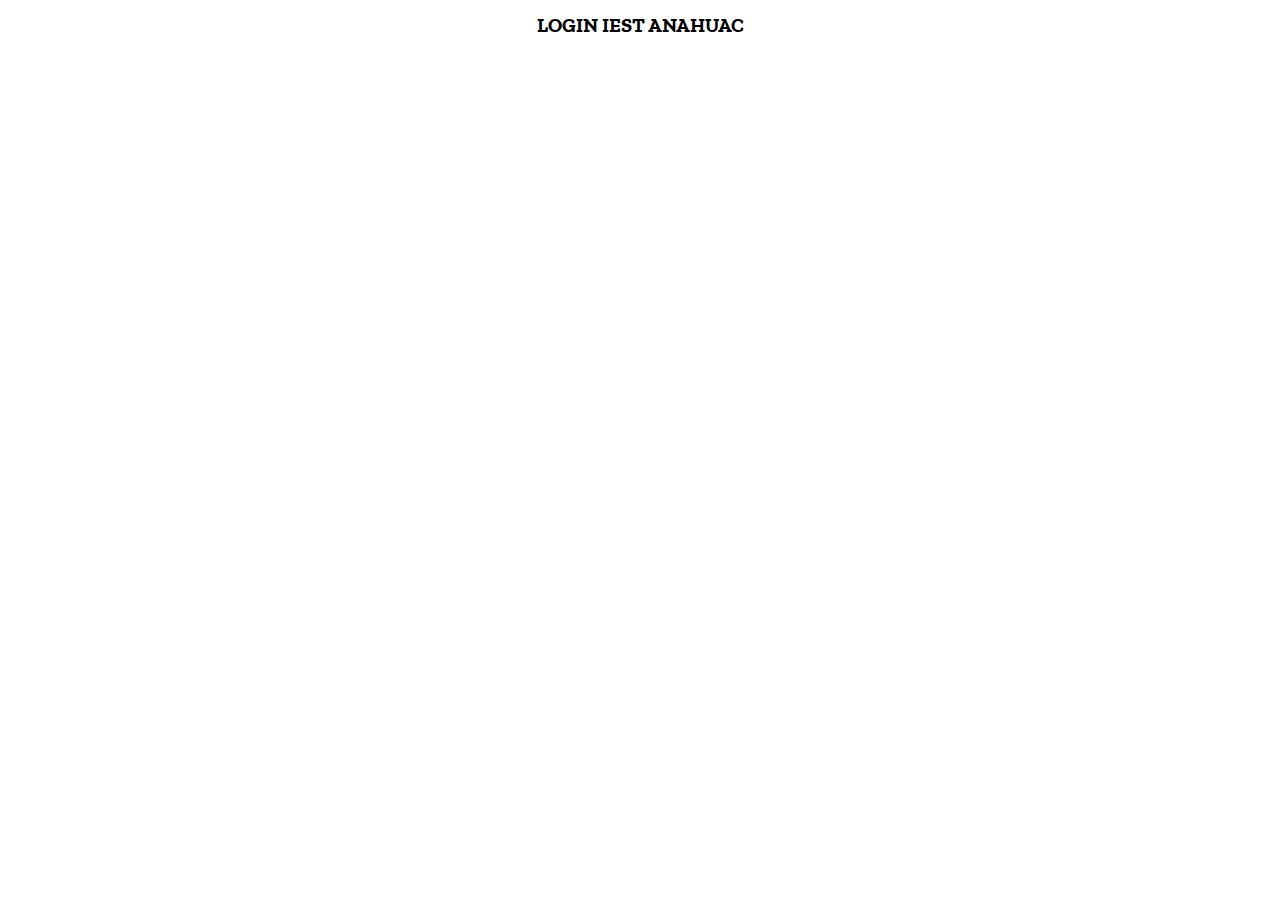
==== login.html @ 145a4943 "First commit" ====
<!DOCTYPE html>
<html lang="en">
<head>
    <meta charset="UTF-8">
    <meta http-equiv="X-UA-Compatible" content="IE=edge">
    <meta name="viewport" content="width=device-width, initial-scale=1.0">
    <title>Estacionamiento IEST</title>

    <!--Preload-->
    <link rel="preconnect" href="https://fonts.gstatic.com">
    <link href="https://fonts.googleapis.com/css2?family=Zilla+Slab:wght@300;400;700&display=swap" rel="stylesheet">

    <link rel="preload" href="styles.css" as="style">
    <link rel="stylesheet" href="styles.css">
</head>
<body>
    <center><h1>LOGIN IEST ANAHUAC</h1></center>
</body>
</html>
---- styles.css ----
:root {
    --font: 'Zilla Slab', serif;
    --light-gray : #e7e7e7;
    --Orange: #ED5728;
    --white: #fff;
    --black: #202020;
}

html {
    box-sizing: border-box;
    font-size: 62.5%; 
}

*, *:before, *:after {
    box-sizing: inherit;
}

body {
    font-family: var(--font);
}
---- styles.css ----
:root {
    --font: 'Zilla Slab', serif;
    --light-gray : #e7e7e7;
    --Orange: #ED5728;
    --white: #fff;
    --black: #202020;
}

html {
    box-sizing: border-box;
    font-size: 62.5%; 
}

*, *:before, *:after {
    box-sizing: inherit;
}

body {
    font-family: var(--font);
}
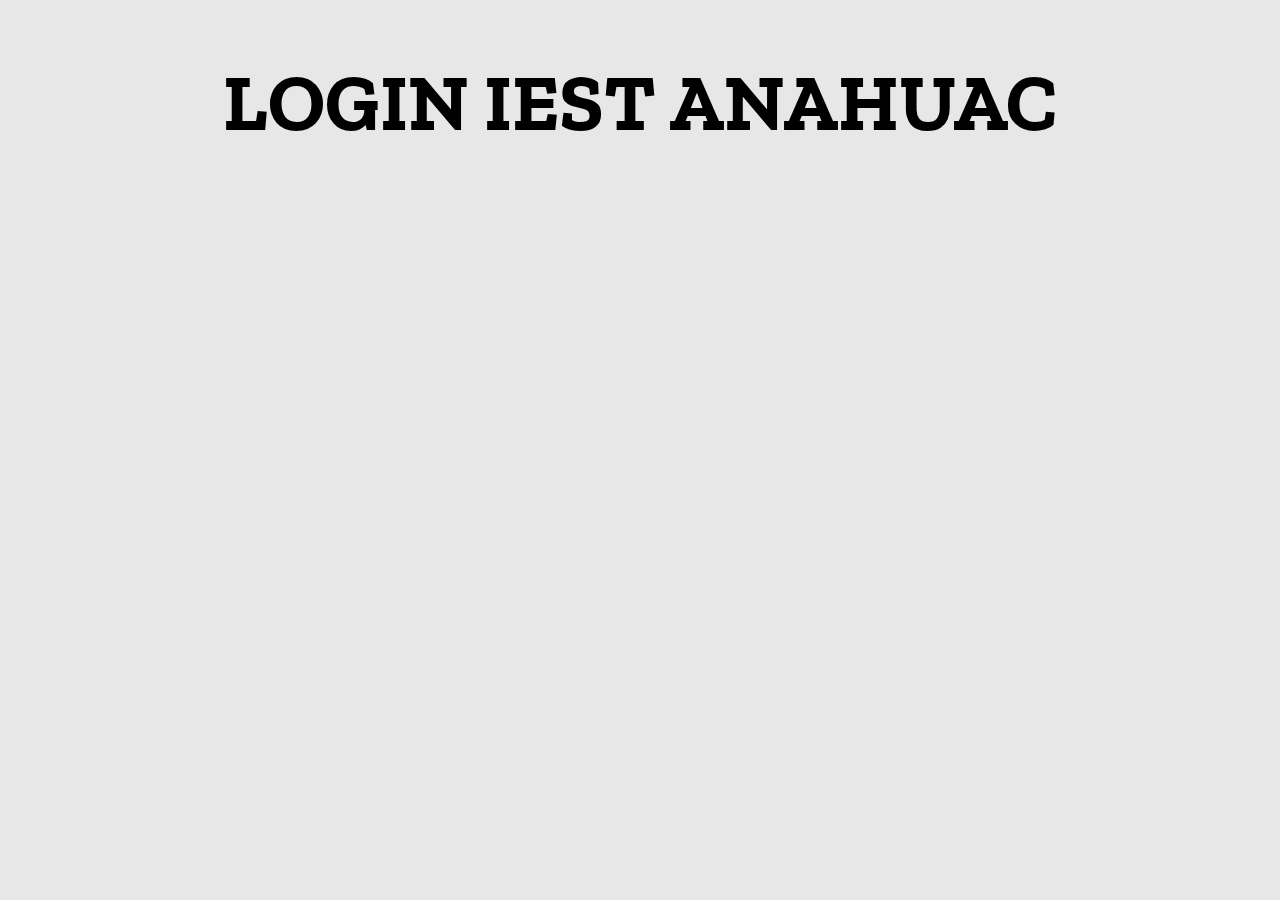
==== commit 5ecba573: "“sex”" ====
--- a/login.html
+++ b/login.html
@@ -15,5 +15,8 @@
 </head>
 <body>
     <center><h1>LOGIN IEST ANAHUAC</h1></center>
+    <div>
+        <img src="">
+    </div>
 </body>
 </html>--- a/styles.css
+++ b/styles.css
@@ -16,5 +16,10 @@
 }
 
 body {
+    background-color: var(--light-gray);
     font-family: var(--font);
-}+}
+
+h1{
+    font-size:8rem;
+}
--- a/styles.css
+++ b/styles.css
@@ -16,5 +16,10 @@
 }
 
 body {
+    background-color: var(--light-gray);
     font-family: var(--font);
-}+}
+
+h1{
+    font-size:8rem;
+}
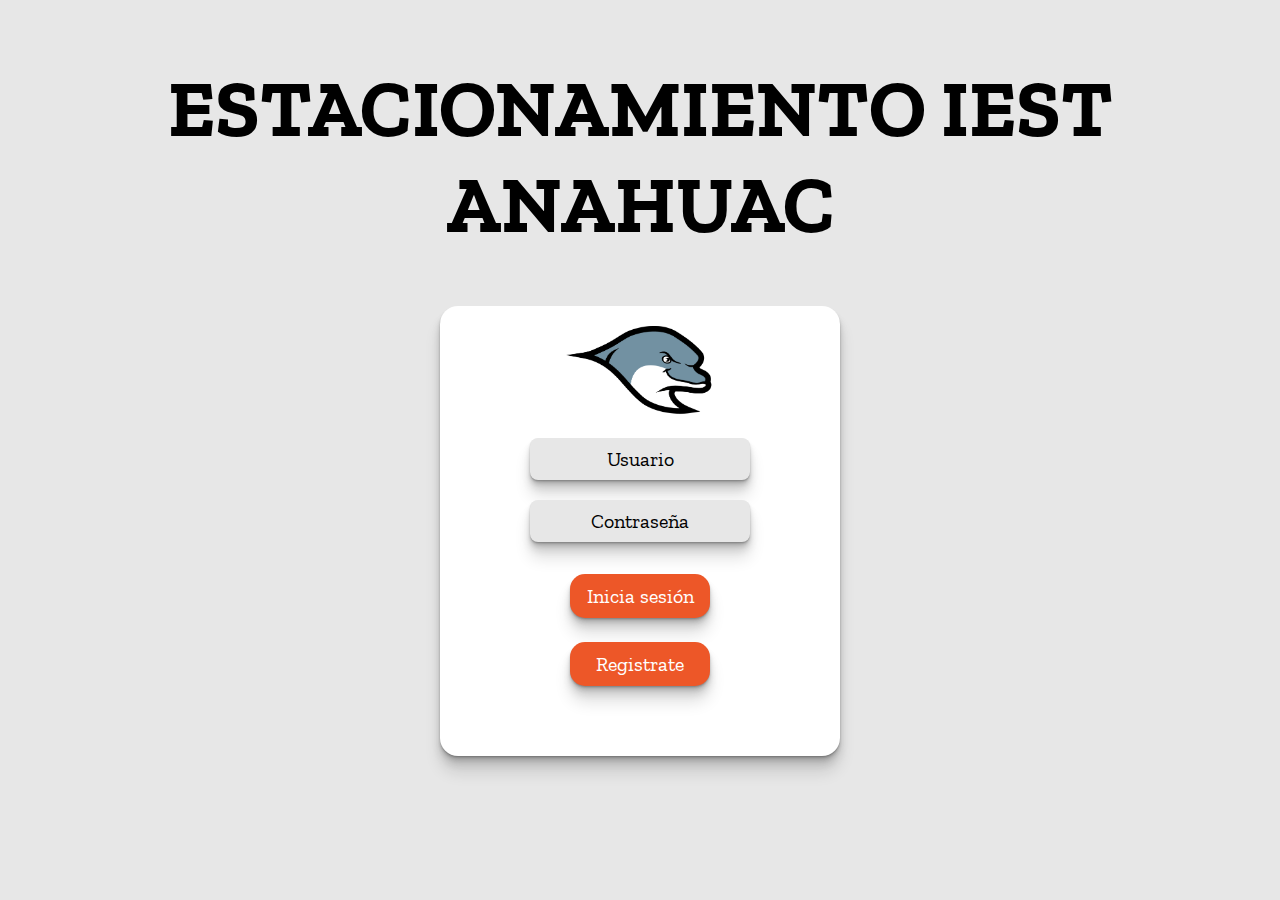
==== commit ba997dbc: "si" ====
--- a/login.html
+++ b/login.html
@@ -4,7 +4,7 @@
     <meta charset="UTF-8">
     <meta http-equiv="X-UA-Compatible" content="IE=edge">
     <meta name="viewport" content="width=device-width, initial-scale=1.0">
-    <title>Estacionamiento IEST</title>
+    <title>LOGIN</title>
 
     <!--Preload-->
     <link rel="preconnect" href="https://fonts.gstatic.com">
@@ -12,11 +12,20 @@
 
     <link rel="preload" href="styles.css" as="style">
     <link rel="stylesheet" href="styles.css">
+    <link rel="icon" href="assets/delfin.png" type="image/icon type">
 </head>
 <body>
-    <center><h1>LOGIN IEST ANAHUAC</h1></center>
-    <div>
-        <img src="">
+    <center><h1 class="title">ESTACIONAMIENTO IEST ANAHUAC</h1></center>
+    <div class="cajaP">
+        <center>
+            <img src="assets/delfin.png" alt="logo" class="logo">
+        </center>
+        <input class= "input" alt="Usuario" placeholder="Usuario" >
+        <input class= "input" alt="Contraseña" placeholder="Contraseña" >
+        <div class="button">
+        <button class="boton" alt="Login">Inicia sesión</button>
+        <button class="boton" alt="Registro">Registrate</button>
+        </div>
     </div>
 </body>
 </html>--- a/styles.css
+++ b/styles.css
@@ -2,6 +2,7 @@
     --font: 'Zilla Slab', serif;
     --light-gray : #e7e7e7;
     --Orange: #ED5728;
+    --Orange2:#bc4420;
     --white: #fff;
     --black: #202020;
 }
@@ -18,8 +19,113 @@
 body {
     background-color: var(--light-gray);
     font-family: var(--font);
+    background-color: var(--light-gray);
 }
 
-h1{
-    font-size:8rem;
+.title{
+    font-size: 8rem;
+    margin-top: 6rem;
 }
+
+.cajaP{
+    margin:0 auto;
+    font-family: var(--font);
+    height: 45rem;
+    width:40rem;
+    border-radius: 1.8rem;
+    background-color: white;
+    align-items:center;
+    box-shadow:0 1px 1px rgba(0,0,0,0.12),0 2px 2px rgba(0,0,0,0.12),0 4px 4px rgba(0,0,0,0.12),0 8px 8px rgba(0,0,0,0.12),0 16px 16px rgba(0,0,0,0.12)
+}   
+
+button{
+    padding: 10px;
+    width: 14rem;
+    border-radius: 15px;
+    background-color: var(--Orange);
+    color:white;
+    font-size: 2rem;
+    font-family:  var(--font);
+    margin: 1.2rem;
+    border:none;
+    box-shadow:0 1px 1px rgba(0,0,0,0.12),0 2px 2px rgba(0,0,0,0.12),0 4px 4px rgba(0,0,0,0.12),0 8px 8px rgba(0,0,0,0.12),0 16px 16px rgba(0,0,0,0.12)
+}
+button:hover{
+    background-color:#bc4420;
+}
+
+.button {
+    display:grid;
+    justify-content:center;
+}
+
+::placeholder{
+    color:black;
+}
+input {
+    font-family: var(--font);
+    border-radius: 8px;
+    background-color: var(--light-gray);
+	width: calc(60% - 20px);
+    display:flex;
+    justify-content: center;
+    text-align:center;
+	padding: 9px;
+    border:none;
+	margin: 0 auto;
+	margin-top: 2rem;
+    margin-bottom: 2rem;
+	font-size: 2rem;
+    box-shadow:0 1px 1px rgba(0,0,0,0.12),0 2px 2px rgba(0,0,0,0.12),0 4px 4px rgba(0,0,0,0.12),0 8px 8px rgba(0,0,0,0.12),0 16px 16px rgba(0,0,0,0.12)
+}
+
+.logo {
+    width: 15rem;
+    margin-top: 2rem;
+    
+}
+
+.container {
+    display: block;
+    padding: 0 5rem;
+    text-align: center;
+    justify-content: center;
+    margin-top: 5rem;
+}
+
+.card {
+    background-color: var(--white);
+    border-radius: 1rem;
+    font-size: 1.5rem;
+    margin-bottom: 3rem;
+    box-shadow:0 1px 1px rgba(0,0,0,0.12),0 2px 2px rgba(0,0,0,0.12),0 4px 4px rgba(0,0,0,0.12),0 8px 8px rgba(0,0,0,0.12),0 16px 16px rgba(0,0,0,0.12)
+}
+
+.dot_li {
+    height: 20rem;
+    width: 20rem;
+    background-color: #5DB43F;
+    border-radius: 50%;
+    display: inline-block;
+    margin: 2rem 0;
+    box-shadow:0 1px 1px rgba(0,0,0,0.12),0 2px 2px rgba(0,0,0,0.12),0 4px 4px rgba(0,0,0,0.12),0 8px 8px rgba(0,0,0,0.12),0 16px 16px rgba(0,0,0,0.12)
+}
+
+.dot_oc {
+    height: 20rem;
+    width: 20rem;
+    background-color: #973333;
+    border-radius: 50%;
+    display: inline-block;
+    margin: 2rem 0;
+    box-shadow:0 1px 1px rgba(0,0,0,0.12),0 2px 2px rgba(0,0,0,0.12),0 4px 4px rgba(0,0,0,0.12),0 8px 8px rgba(0,0,0,0.12),0 16px 16px rgba(0,0,0,0.12)
+}
+
+@media (min-width: 768px) {
+    .container {
+        display: grid;
+        grid-template-columns: repeat(2, 1fr);
+        column-gap: 10rem;
+        padding: 0 10rem;
+    }
+}
--- a/styles.css
+++ b/styles.css
@@ -2,6 +2,7 @@
     --font: 'Zilla Slab', serif;
     --light-gray : #e7e7e7;
     --Orange: #ED5728;
+    --Orange2:#bc4420;
     --white: #fff;
     --black: #202020;
 }
@@ -18,8 +19,113 @@
 body {
     background-color: var(--light-gray);
     font-family: var(--font);
+    background-color: var(--light-gray);
 }
 
-h1{
-    font-size:8rem;
+.title{
+    font-size: 8rem;
+    margin-top: 6rem;
 }
+
+.cajaP{
+    margin:0 auto;
+    font-family: var(--font);
+    height: 45rem;
+    width:40rem;
+    border-radius: 1.8rem;
+    background-color: white;
+    align-items:center;
+    box-shadow:0 1px 1px rgba(0,0,0,0.12),0 2px 2px rgba(0,0,0,0.12),0 4px 4px rgba(0,0,0,0.12),0 8px 8px rgba(0,0,0,0.12),0 16px 16px rgba(0,0,0,0.12)
+}   
+
+button{
+    padding: 10px;
+    width: 14rem;
+    border-radius: 15px;
+    background-color: var(--Orange);
+    color:white;
+    font-size: 2rem;
+    font-family:  var(--font);
+    margin: 1.2rem;
+    border:none;
+    box-shadow:0 1px 1px rgba(0,0,0,0.12),0 2px 2px rgba(0,0,0,0.12),0 4px 4px rgba(0,0,0,0.12),0 8px 8px rgba(0,0,0,0.12),0 16px 16px rgba(0,0,0,0.12)
+}
+button:hover{
+    background-color:#bc4420;
+}
+
+.button {
+    display:grid;
+    justify-content:center;
+}
+
+::placeholder{
+    color:black;
+}
+input {
+    font-family: var(--font);
+    border-radius: 8px;
+    background-color: var(--light-gray);
+	width: calc(60% - 20px);
+    display:flex;
+    justify-content: center;
+    text-align:center;
+	padding: 9px;
+    border:none;
+	margin: 0 auto;
+	margin-top: 2rem;
+    margin-bottom: 2rem;
+	font-size: 2rem;
+    box-shadow:0 1px 1px rgba(0,0,0,0.12),0 2px 2px rgba(0,0,0,0.12),0 4px 4px rgba(0,0,0,0.12),0 8px 8px rgba(0,0,0,0.12),0 16px 16px rgba(0,0,0,0.12)
+}
+
+.logo {
+    width: 15rem;
+    margin-top: 2rem;
+    
+}
+
+.container {
+    display: block;
+    padding: 0 5rem;
+    text-align: center;
+    justify-content: center;
+    margin-top: 5rem;
+}
+
+.card {
+    background-color: var(--white);
+    border-radius: 1rem;
+    font-size: 1.5rem;
+    margin-bottom: 3rem;
+    box-shadow:0 1px 1px rgba(0,0,0,0.12),0 2px 2px rgba(0,0,0,0.12),0 4px 4px rgba(0,0,0,0.12),0 8px 8px rgba(0,0,0,0.12),0 16px 16px rgba(0,0,0,0.12)
+}
+
+.dot_li {
+    height: 20rem;
+    width: 20rem;
+    background-color: #5DB43F;
+    border-radius: 50%;
+    display: inline-block;
+    margin: 2rem 0;
+    box-shadow:0 1px 1px rgba(0,0,0,0.12),0 2px 2px rgba(0,0,0,0.12),0 4px 4px rgba(0,0,0,0.12),0 8px 8px rgba(0,0,0,0.12),0 16px 16px rgba(0,0,0,0.12)
+}
+
+.dot_oc {
+    height: 20rem;
+    width: 20rem;
+    background-color: #973333;
+    border-radius: 50%;
+    display: inline-block;
+    margin: 2rem 0;
+    box-shadow:0 1px 1px rgba(0,0,0,0.12),0 2px 2px rgba(0,0,0,0.12),0 4px 4px rgba(0,0,0,0.12),0 8px 8px rgba(0,0,0,0.12),0 16px 16px rgba(0,0,0,0.12)
+}
+
+@media (min-width: 768px) {
+    .container {
+        display: grid;
+        grid-template-columns: repeat(2, 1fr);
+        column-gap: 10rem;
+        padding: 0 10rem;
+    }
+}
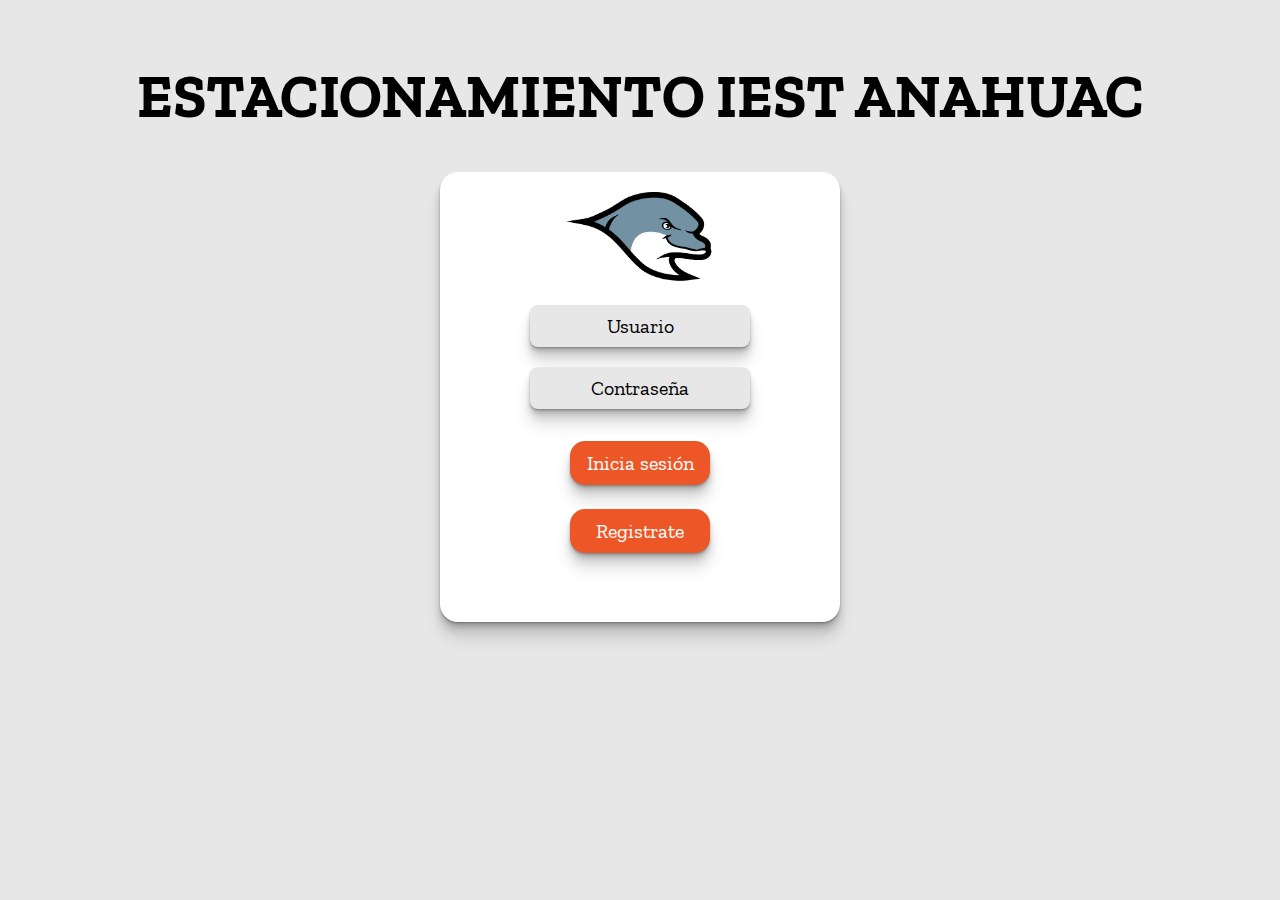
==== commit d7cb4d4e: "si2" ====
--- a/login.html
+++ b/login.html
@@ -21,7 +21,7 @@
             <img src="assets/delfin.png" alt="logo" class="logo">
         </center>
         <input class= "input" alt="Usuario" placeholder="Usuario" >
-        <input class= "input" alt="Contraseña" placeholder="Contraseña" >
+        <input type="password" class= "input" alt="Contraseña" placeholder="Contraseña" >
         <div class="button">
         <button class="boton" alt="Login">Inicia sesión</button>
         <button class="boton" alt="Registro">Registrate</button>
--- a/styles.css
+++ b/styles.css
@@ -129,3 +129,9 @@
         padding: 0 10rem;
     }
 }
+
+@media (min-width: 640px) {
+    .title {
+        font-size:6rem;
+    }
+}--- a/styles.css
+++ b/styles.css
@@ -129,3 +129,9 @@
         padding: 0 10rem;
     }
 }
+
+@media (min-width: 640px) {
+    .title {
+        font-size:6rem;
+    }
+}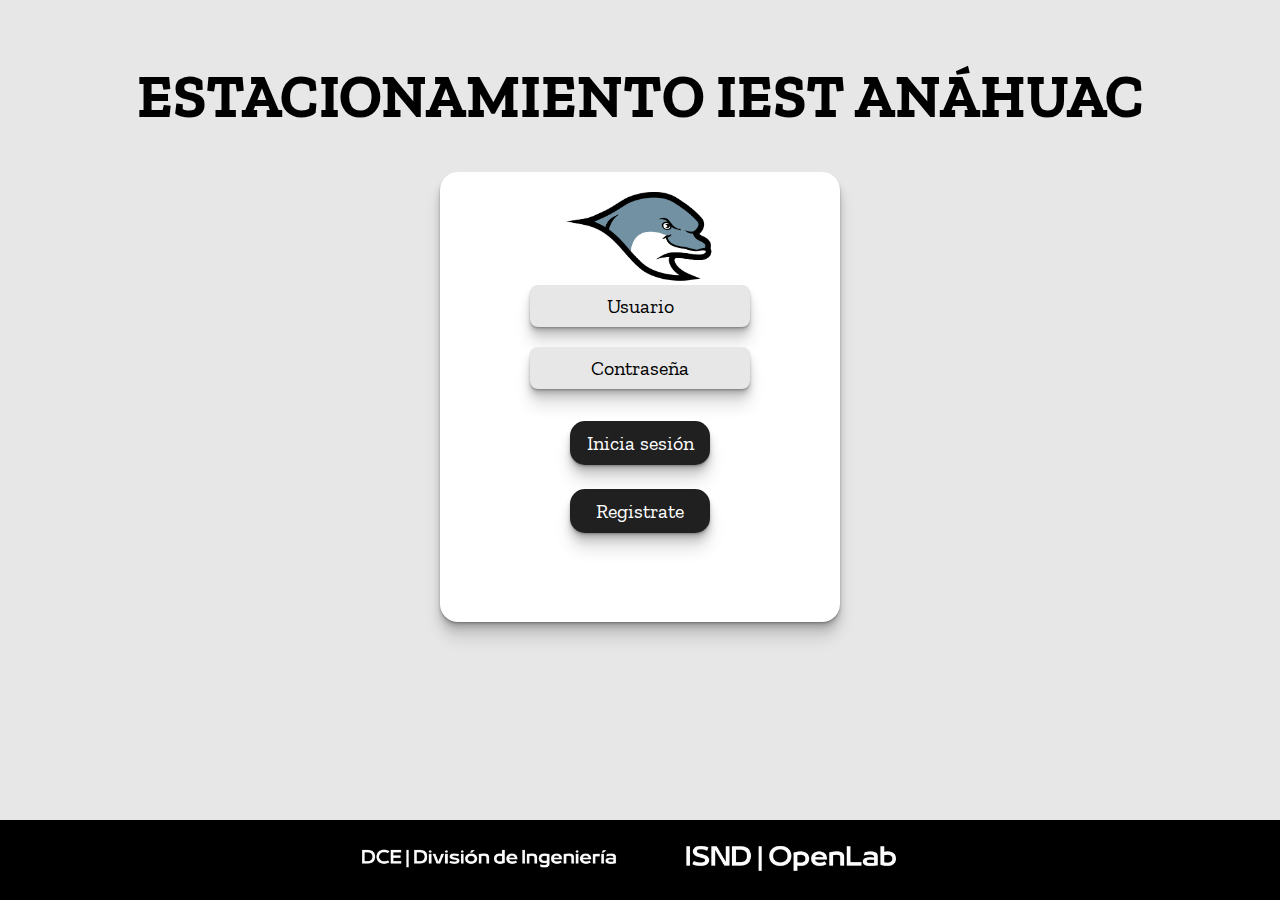
==== commit f906d1b9: "Improvements" ====
--- a/login.html
+++ b/login.html
@@ -15,7 +15,9 @@
     <link rel="icon" href="assets/delfin.png" type="image/icon type">
 </head>
 <body>
-    <center><h1 class="title">ESTACIONAMIENTO IEST ANAHUAC</h1></center>
+
+    <center><h1 class="title">ESTACIONAMIENTO IEST ANÁHUAC</h1></center>
+
     <div class="cajaP">
         <center>
             <img src="assets/delfin.png" alt="logo" class="logo">
@@ -27,5 +29,13 @@
         <button class="boton" alt="Registro">Registrate</button>
         </div>
     </div>
+
+    <footer>
+        <div class="container_footer">
+            <img class="img_logo" src="assets/ce.png" alt="">
+            <img class="img_logo" src="assets/isnd.png" alt="">
+        </div>
+    </footer>
+    
 </body>
 </html>--- a/styles.css
+++ b/styles.css
@@ -18,8 +18,23 @@
 
 body {
     background-color: var(--light-gray);
+    display: flex;
+    flex-direction: column;
     font-family: var(--font);
-    background-color: var(--light-gray);
+    margin: 0;
+    min-height: 100vh;
+}
+
+footer {
+    background-color: black;
+    margin-top: auto;
+    height: auto;
+    display: flex;
+    align-items: center;
+}
+
+.img_logo {
+    width: 30rem;
 }
 
 .title{
@@ -28,30 +43,31 @@
 }
 
 .cajaP{
-    margin:0 auto;
+    align-items:center;
+    background-color: white;
+    border-radius: 1.8rem;
+    box-shadow:0 1px 1px rgba(0,0,0,0.12),0 2px 2px rgba(0,0,0,0.12),0 4px 4px rgba(0,0,0,0.12),0 8px 8px rgba(0,0,0,0.12),0 16px 16px rgba(0,0,0,0.12);
     font-family: var(--font);
     height: 45rem;
+    margin: 0 auto 6rem auto;
     width:40rem;
-    border-radius: 1.8rem;
-    background-color: white;
-    align-items:center;
-    box-shadow:0 1px 1px rgba(0,0,0,0.12),0 2px 2px rgba(0,0,0,0.12),0 4px 4px rgba(0,0,0,0.12),0 8px 8px rgba(0,0,0,0.12),0 16px 16px rgba(0,0,0,0.12)
 }   
 
 button{
+    background-color: var(--black);
+    border-radius: 15px;
+    border:none;
+    box-shadow:0 1px 1px rgba(0,0,0,0.12),0 2px 2px rgba(0,0,0,0.12),0 4px 4px rgba(0,0,0,0.12),0 8px 8px rgba(0,0,0,0.12),0 16px 16px rgba(0,0,0,0.12);
+    color:white;
+    font-family:  var(--font);
+    font-size: 2rem;
+    margin: 1.2rem;
     padding: 10px;
     width: 14rem;
-    border-radius: 15px;
+}
+
+button:hover{
     background-color: var(--Orange);
-    color:white;
-    font-size: 2rem;
-    font-family:  var(--font);
-    margin: 1.2rem;
-    border:none;
-    box-shadow:0 1px 1px rgba(0,0,0,0.12),0 2px 2px rgba(0,0,0,0.12),0 4px 4px rgba(0,0,0,0.12),0 8px 8px rgba(0,0,0,0.12),0 16px 16px rgba(0,0,0,0.12)
-}
-button:hover{
-    background-color:#bc4420;
 }
 
 .button {
@@ -62,71 +78,101 @@
 ::placeholder{
     color:black;
 }
+
 input {
+	font-size: 2rem;
+	margin-top: 2rem;
+	margin: 0 auto;
+	padding: 9px;
+	width: calc(60% - 20px);
+    background-color: var(--light-gray);
+    border-radius: 8px;
+    border:none;
+    box-shadow:0 1px 1px rgba(0,0,0,0.12),0 2px 2px rgba(0,0,0,0.12),0 4px 4px rgba(0,0,0,0.12),0 8px 8px rgba(0,0,0,0.12),0 16px 16px rgba(0,0,0,0.12);
+    display:flex;
     font-family: var(--font);
-    border-radius: 8px;
-    background-color: var(--light-gray);
-	width: calc(60% - 20px);
-    display:flex;
     justify-content: center;
+    margin-bottom: 2rem;
     text-align:center;
-	padding: 9px;
-    border:none;
-	margin: 0 auto;
-	margin-top: 2rem;
-    margin-bottom: 2rem;
-	font-size: 2rem;
-    box-shadow:0 1px 1px rgba(0,0,0,0.12),0 2px 2px rgba(0,0,0,0.12),0 4px 4px rgba(0,0,0,0.12),0 8px 8px rgba(0,0,0,0.12),0 16px 16px rgba(0,0,0,0.12)
 }
 
 .logo {
+    margin-top: 2rem;
     width: 15rem;
-    margin-top: 2rem;
-    
 }
 
 .container {
     display: block;
+    justify-content: center;
     padding: 0 5rem;
     text-align: center;
+}
+
+.container_p {
+    display: block;
     justify-content: center;
-    margin-top: 5rem;
+    padding: 0 5rem;
+    text-align: center;
+}
+
+.container_footer {
+    display: block;
+    justify-content: center;
+    text-align: center;
+    margin: 0 auto;
+}
+
+.label_p {
+    font-size: 3.5rem;
+    font-weight: bold;
 }
 
 .card {
     background-color: var(--white);
     border-radius: 1rem;
-    font-size: 1.5rem;
+    box-shadow:0 1px 1px rgba(0,0,0,0.12),0 2px 2px rgba(0,0,0,0.12),0 4px 4px rgba(0,0,0,0.12),0 8px 8px rgba(0,0,0,0.12),0 16px 16px rgba(0,0,0,0.12);
+    font-size: 1xºrem;
     margin-bottom: 3rem;
-    box-shadow:0 1px 1px rgba(0,0,0,0.12),0 2px 2px rgba(0,0,0,0.12),0 4px 4px rgba(0,0,0,0.12),0 8px 8px rgba(0,0,0,0.12),0 16px 16px rgba(0,0,0,0.12)
+    padding: 0.5rem;
 }
 
 .dot_li {
-    height: 20rem;
-    width: 20rem;
     background-color: #5DB43F;
     border-radius: 50%;
+    box-shadow:0 1px 1px rgba(0,0,0,0.12),0 2px 2px rgba(0,0,0,0.12),0 4px 4px rgba(0,0,0,0.12),0 8px 8px rgba(0,0,0,0.12),0 16px 16px rgba(0,0,0,0.12);
     display: inline-block;
+    height: 5rem;
     margin: 2rem 0;
-    box-shadow:0 1px 1px rgba(0,0,0,0.12),0 2px 2px rgba(0,0,0,0.12),0 4px 4px rgba(0,0,0,0.12),0 8px 8px rgba(0,0,0,0.12),0 16px 16px rgba(0,0,0,0.12)
+    width: 5rem;
 }
 
 .dot_oc {
-    height: 20rem;
-    width: 20rem;
     background-color: #973333;
     border-radius: 50%;
+    box-shadow:0 1px 1px rgba(0,0,0,0.12),0 2px 2px rgba(0,0,0,0.12),0 4px 4px rgba(0,0,0,0.12),0 8px 8px rgba(0,0,0,0.12),0 16px 16px rgba(0,0,0,0.12);
     display: inline-block;
+    height: 5rem;
     margin: 2rem 0;
-    box-shadow:0 1px 1px rgba(0,0,0,0.12),0 2px 2px rgba(0,0,0,0.12),0 4px 4px rgba(0,0,0,0.12),0 8px 8px rgba(0,0,0,0.12),0 16px 16px rgba(0,0,0,0.12)
+    width: 5rem;
 }
 
 @media (min-width: 768px) {
     .container {
+        column-gap: 1rem;
+        display: grid;
+        grid-template-columns: repeat(10, 1fr);
+        padding: 0 10rem;
+    }
+
+    .container_p {
+        column-gap: 1rem;
         display: grid;
         grid-template-columns: repeat(2, 1fr);
-        column-gap: 10rem;
         padding: 0 10rem;
+    }
+
+    footer {
+        height: 8rem;
     }
 }
 
--- a/styles.css
+++ b/styles.css
@@ -18,8 +18,23 @@
 
 body {
     background-color: var(--light-gray);
+    display: flex;
+    flex-direction: column;
     font-family: var(--font);
-    background-color: var(--light-gray);
+    margin: 0;
+    min-height: 100vh;
+}
+
+footer {
+    background-color: black;
+    margin-top: auto;
+    height: auto;
+    display: flex;
+    align-items: center;
+}
+
+.img_logo {
+    width: 30rem;
 }
 
 .title{
@@ -28,30 +43,31 @@
 }
 
 .cajaP{
-    margin:0 auto;
+    align-items:center;
+    background-color: white;
+    border-radius: 1.8rem;
+    box-shadow:0 1px 1px rgba(0,0,0,0.12),0 2px 2px rgba(0,0,0,0.12),0 4px 4px rgba(0,0,0,0.12),0 8px 8px rgba(0,0,0,0.12),0 16px 16px rgba(0,0,0,0.12);
     font-family: var(--font);
     height: 45rem;
+    margin: 0 auto 6rem auto;
     width:40rem;
-    border-radius: 1.8rem;
-    background-color: white;
-    align-items:center;
-    box-shadow:0 1px 1px rgba(0,0,0,0.12),0 2px 2px rgba(0,0,0,0.12),0 4px 4px rgba(0,0,0,0.12),0 8px 8px rgba(0,0,0,0.12),0 16px 16px rgba(0,0,0,0.12)
 }   
 
 button{
+    background-color: var(--black);
+    border-radius: 15px;
+    border:none;
+    box-shadow:0 1px 1px rgba(0,0,0,0.12),0 2px 2px rgba(0,0,0,0.12),0 4px 4px rgba(0,0,0,0.12),0 8px 8px rgba(0,0,0,0.12),0 16px 16px rgba(0,0,0,0.12);
+    color:white;
+    font-family:  var(--font);
+    font-size: 2rem;
+    margin: 1.2rem;
     padding: 10px;
     width: 14rem;
-    border-radius: 15px;
+}
+
+button:hover{
     background-color: var(--Orange);
-    color:white;
-    font-size: 2rem;
-    font-family:  var(--font);
-    margin: 1.2rem;
-    border:none;
-    box-shadow:0 1px 1px rgba(0,0,0,0.12),0 2px 2px rgba(0,0,0,0.12),0 4px 4px rgba(0,0,0,0.12),0 8px 8px rgba(0,0,0,0.12),0 16px 16px rgba(0,0,0,0.12)
-}
-button:hover{
-    background-color:#bc4420;
 }
 
 .button {
@@ -62,71 +78,101 @@
 ::placeholder{
     color:black;
 }
+
 input {
+	font-size: 2rem;
+	margin-top: 2rem;
+	margin: 0 auto;
+	padding: 9px;
+	width: calc(60% - 20px);
+    background-color: var(--light-gray);
+    border-radius: 8px;
+    border:none;
+    box-shadow:0 1px 1px rgba(0,0,0,0.12),0 2px 2px rgba(0,0,0,0.12),0 4px 4px rgba(0,0,0,0.12),0 8px 8px rgba(0,0,0,0.12),0 16px 16px rgba(0,0,0,0.12);
+    display:flex;
     font-family: var(--font);
-    border-radius: 8px;
-    background-color: var(--light-gray);
-	width: calc(60% - 20px);
-    display:flex;
     justify-content: center;
+    margin-bottom: 2rem;
     text-align:center;
-	padding: 9px;
-    border:none;
-	margin: 0 auto;
-	margin-top: 2rem;
-    margin-bottom: 2rem;
-	font-size: 2rem;
-    box-shadow:0 1px 1px rgba(0,0,0,0.12),0 2px 2px rgba(0,0,0,0.12),0 4px 4px rgba(0,0,0,0.12),0 8px 8px rgba(0,0,0,0.12),0 16px 16px rgba(0,0,0,0.12)
 }
 
 .logo {
+    margin-top: 2rem;
     width: 15rem;
-    margin-top: 2rem;
-    
 }
 
 .container {
     display: block;
+    justify-content: center;
     padding: 0 5rem;
     text-align: center;
+}
+
+.container_p {
+    display: block;
     justify-content: center;
-    margin-top: 5rem;
+    padding: 0 5rem;
+    text-align: center;
+}
+
+.container_footer {
+    display: block;
+    justify-content: center;
+    text-align: center;
+    margin: 0 auto;
+}
+
+.label_p {
+    font-size: 3.5rem;
+    font-weight: bold;
 }
 
 .card {
     background-color: var(--white);
     border-radius: 1rem;
-    font-size: 1.5rem;
+    box-shadow:0 1px 1px rgba(0,0,0,0.12),0 2px 2px rgba(0,0,0,0.12),0 4px 4px rgba(0,0,0,0.12),0 8px 8px rgba(0,0,0,0.12),0 16px 16px rgba(0,0,0,0.12);
+    font-size: 1xºrem;
     margin-bottom: 3rem;
-    box-shadow:0 1px 1px rgba(0,0,0,0.12),0 2px 2px rgba(0,0,0,0.12),0 4px 4px rgba(0,0,0,0.12),0 8px 8px rgba(0,0,0,0.12),0 16px 16px rgba(0,0,0,0.12)
+    padding: 0.5rem;
 }
 
 .dot_li {
-    height: 20rem;
-    width: 20rem;
     background-color: #5DB43F;
     border-radius: 50%;
+    box-shadow:0 1px 1px rgba(0,0,0,0.12),0 2px 2px rgba(0,0,0,0.12),0 4px 4px rgba(0,0,0,0.12),0 8px 8px rgba(0,0,0,0.12),0 16px 16px rgba(0,0,0,0.12);
     display: inline-block;
+    height: 5rem;
     margin: 2rem 0;
-    box-shadow:0 1px 1px rgba(0,0,0,0.12),0 2px 2px rgba(0,0,0,0.12),0 4px 4px rgba(0,0,0,0.12),0 8px 8px rgba(0,0,0,0.12),0 16px 16px rgba(0,0,0,0.12)
+    width: 5rem;
 }
 
 .dot_oc {
-    height: 20rem;
-    width: 20rem;
     background-color: #973333;
     border-radius: 50%;
+    box-shadow:0 1px 1px rgba(0,0,0,0.12),0 2px 2px rgba(0,0,0,0.12),0 4px 4px rgba(0,0,0,0.12),0 8px 8px rgba(0,0,0,0.12),0 16px 16px rgba(0,0,0,0.12);
     display: inline-block;
+    height: 5rem;
     margin: 2rem 0;
-    box-shadow:0 1px 1px rgba(0,0,0,0.12),0 2px 2px rgba(0,0,0,0.12),0 4px 4px rgba(0,0,0,0.12),0 8px 8px rgba(0,0,0,0.12),0 16px 16px rgba(0,0,0,0.12)
+    width: 5rem;
 }
 
 @media (min-width: 768px) {
     .container {
+        column-gap: 1rem;
+        display: grid;
+        grid-template-columns: repeat(10, 1fr);
+        padding: 0 10rem;
+    }
+
+    .container_p {
+        column-gap: 1rem;
         display: grid;
         grid-template-columns: repeat(2, 1fr);
-        column-gap: 10rem;
         padding: 0 10rem;
+    }
+
+    footer {
+        height: 8rem;
     }
 }
 
